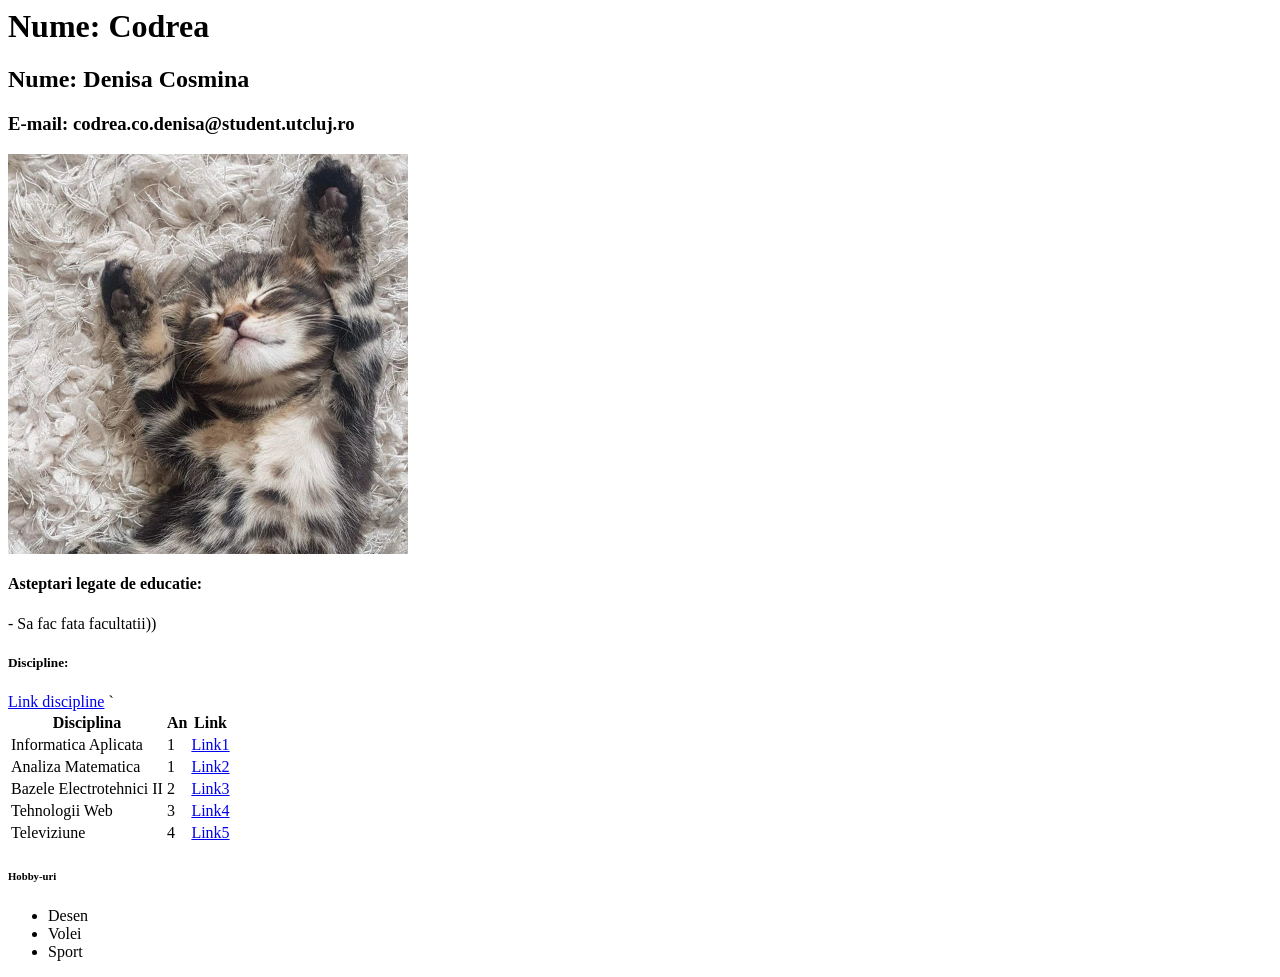
==== index.html @ 278680d6 "Add files via upload" ====
<html>
	<head>
		<title>Student</title>
	</head>

	<body>
		<h1>Nume: Codrea </h1>
		<h2>Nume: Denisa Cosmina </h2>
		<h3>E-mail: codrea.co.denisa@student.utcluj.ro </h3>
		<img src="images/poza.jpg" height="400px" weigh="400px" >
		<h4>Asteptari legate de educatie:</h4>
		     <p1> -	Sa fac fata facultatii)) </p1>
		<h5> Discipline:</h6>
		<a href=" https://etti.utcluj.ro/fise-discipline/articles/ea-ro.html"> Link discipline</a>

		
`		<table>
			<tr>
				<th>Disciplina
				<th>An
				<th>Link
			</tr>
			<tr>
				<td>Informatica Aplicata
				<td>1
				<td> <a href="https://etti.utcluj.ro/files/Acasa/Site/FiseDisciplina/EaRo/06.pdf"> Link1 </a>
			</tr>
			<tr>
				<td>Analiza Matematica
				<td>1
				<td><a href="https://etti.utcluj.ro/files/Acasa/Site/FiseDisciplina/EaRo/01.pdf"> Link2</a>
			</tr>
			<tr>
				<td>Bazele Electrotehnici II
				<td>2
				<td> <a href="https://etti.utcluj.ro/files/Acasa/Site/FiseDisciplina/EaRo/16.pdf"> Link3</a>
			</tr>
			<tr>
				<td>Tehnologii Web
				<td>3
				<td> <a href="https://etti.utcluj.ro/files/Acasa/Site/FiseDisciplina/EaRo/35.pdf"> Link4</a>
			</tr>
			<tr>
				<td>Televiziune
				<td>4
				<td> <a href="https://etti.utcluj.ro/files/Acasa/Site/FiseDisciplina/EaRo/45.pdf"> Link5</a>
			</tr>




		</table>
		<h6>Hobby-uri </h6>
		<ul>
		<li>	Desen </li>
		<li>	Volei </li>
		<li>	Sport </li>
		</ul>


	</body>
</html>
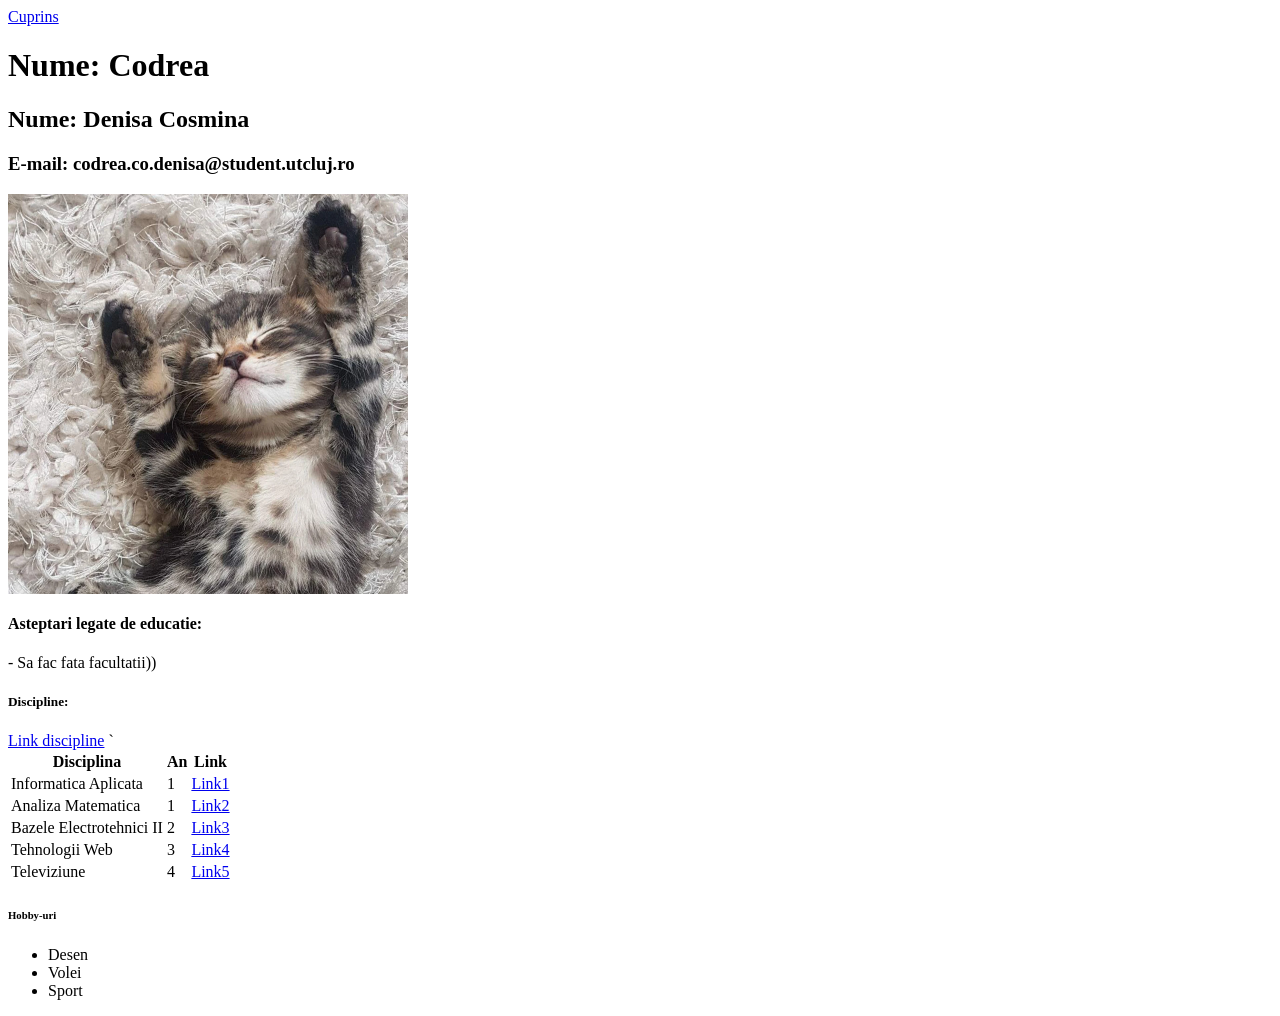
==== commit 0d142f24: "Add files via upload" ====
--- a/index.html
+++ b/index.html
@@ -4,6 +4,8 @@
 	</head>
 
 	<body>
+		<a href="cuprins.html"> Cuprins </a>
+
 		<h1>Nume: Codrea </h1>
 		<h2>Nume: Denisa Cosmina </h2>
 		<h3>E-mail: codrea.co.denisa@student.utcluj.ro </h3>
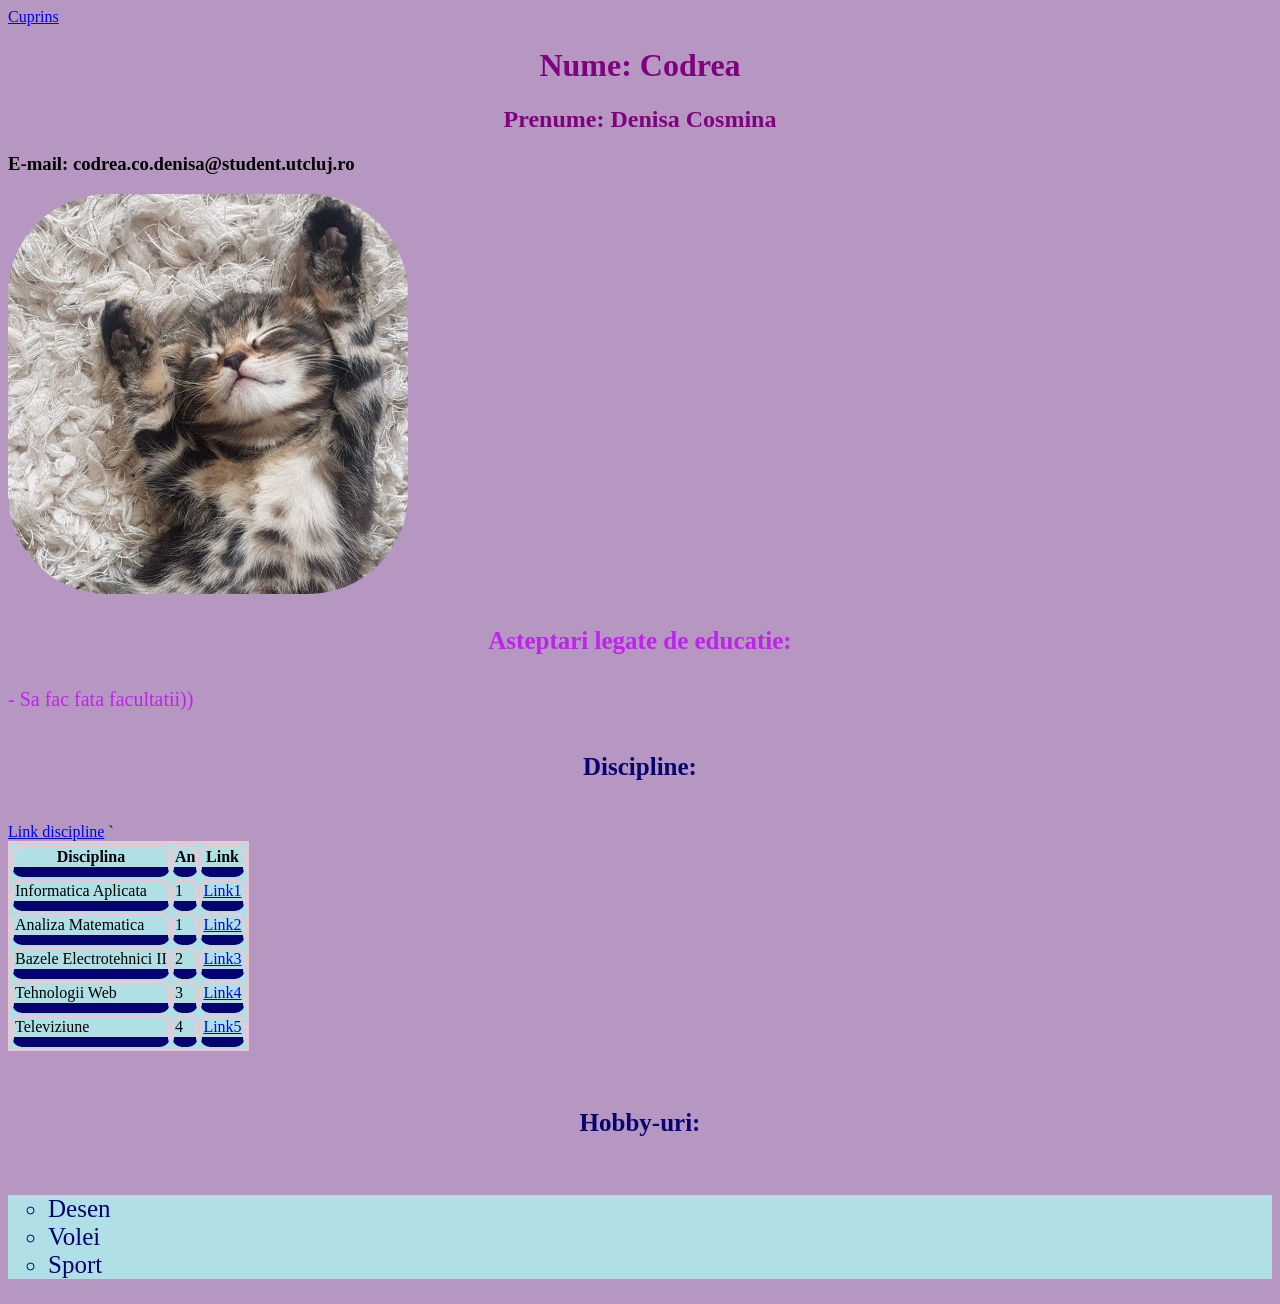
==== commit e3c0914f: "Add files via upload" ====
--- a/index.html
+++ b/index.html
@@ -1,15 +1,16 @@
 <html>
 	<head>
 		<title>Student</title>
+		<link rel="stylesheet" href="style.css">
 	</head>
 
 	<body>
 		<a href="cuprins.html"> Cuprins </a>
 
-		<h1>Nume: Codrea </h1>
-		<h2>Nume: Denisa Cosmina </h2>
+		<h1 class="text-center">Nume: Codrea </h1>
+		<h2 class="text-center">Prenume: Denisa Cosmina </h2>
 		<h3>E-mail: codrea.co.denisa@student.utcluj.ro </h3>
-		<img src="images/poza.jpg" height="400px" weigh="400px" >
+		<img id="rounded-img" src="images/poza.jpg" height="400px" weigh="400px" >
 		<h4>Asteptari legate de educatie:</h4>
 		     <p1> -	Sa fac fata facultatii)) </p1>
 		<h5> Discipline:</h6>
@@ -52,8 +53,8 @@
 
 
 		</table>
-		<h6>Hobby-uri </h6>
-		<ul>
+		<h6>Hobby-uri: </h6>
+		<ul class="color">
 		<li>	Desen </li>
 		<li>	Volei </li>
 		<li>	Sport </li>
--- a/style.css
+++ b/style.css
@@ -0,0 +1,57 @@
+h1,h2 {
+	color: purple;
+}
+h3:hover{
+	color:#bc54bf;
+	font-size: 25px;
+
+}
+h4{
+	color: #C121EE;
+ 	text-align: center;
+	font-size: 25px;
+
+}
+p1{
+	color: #C121EE;
+	font-size: 20px;
+}
+h5{
+	color: #060270;
+ 	text-align: center;
+	font-size: 25px;
+}
+h6{
+	color: #060270;
+	font-size: 25px;
+	text-align:center;
+
+}
+table,td,th{
+	border: 2px solid pink;	
+	background: powderblue;
+
+}
+th, td {
+  border-bottom: 10px solid #060270;
+  border-radius: 10px;
+}
+.color{
+	 color:#060270;
+	 font-size: 25px;
+}
+.text-center {
+	 text-align:center;
+}
+
+#rounded-img{
+	 border-radius: 100px;
+}
+ul {
+	 list-style-type: circle;
+	 background: powderblue;
+}
+body{
+	background-color:#b697c2;
+
+}
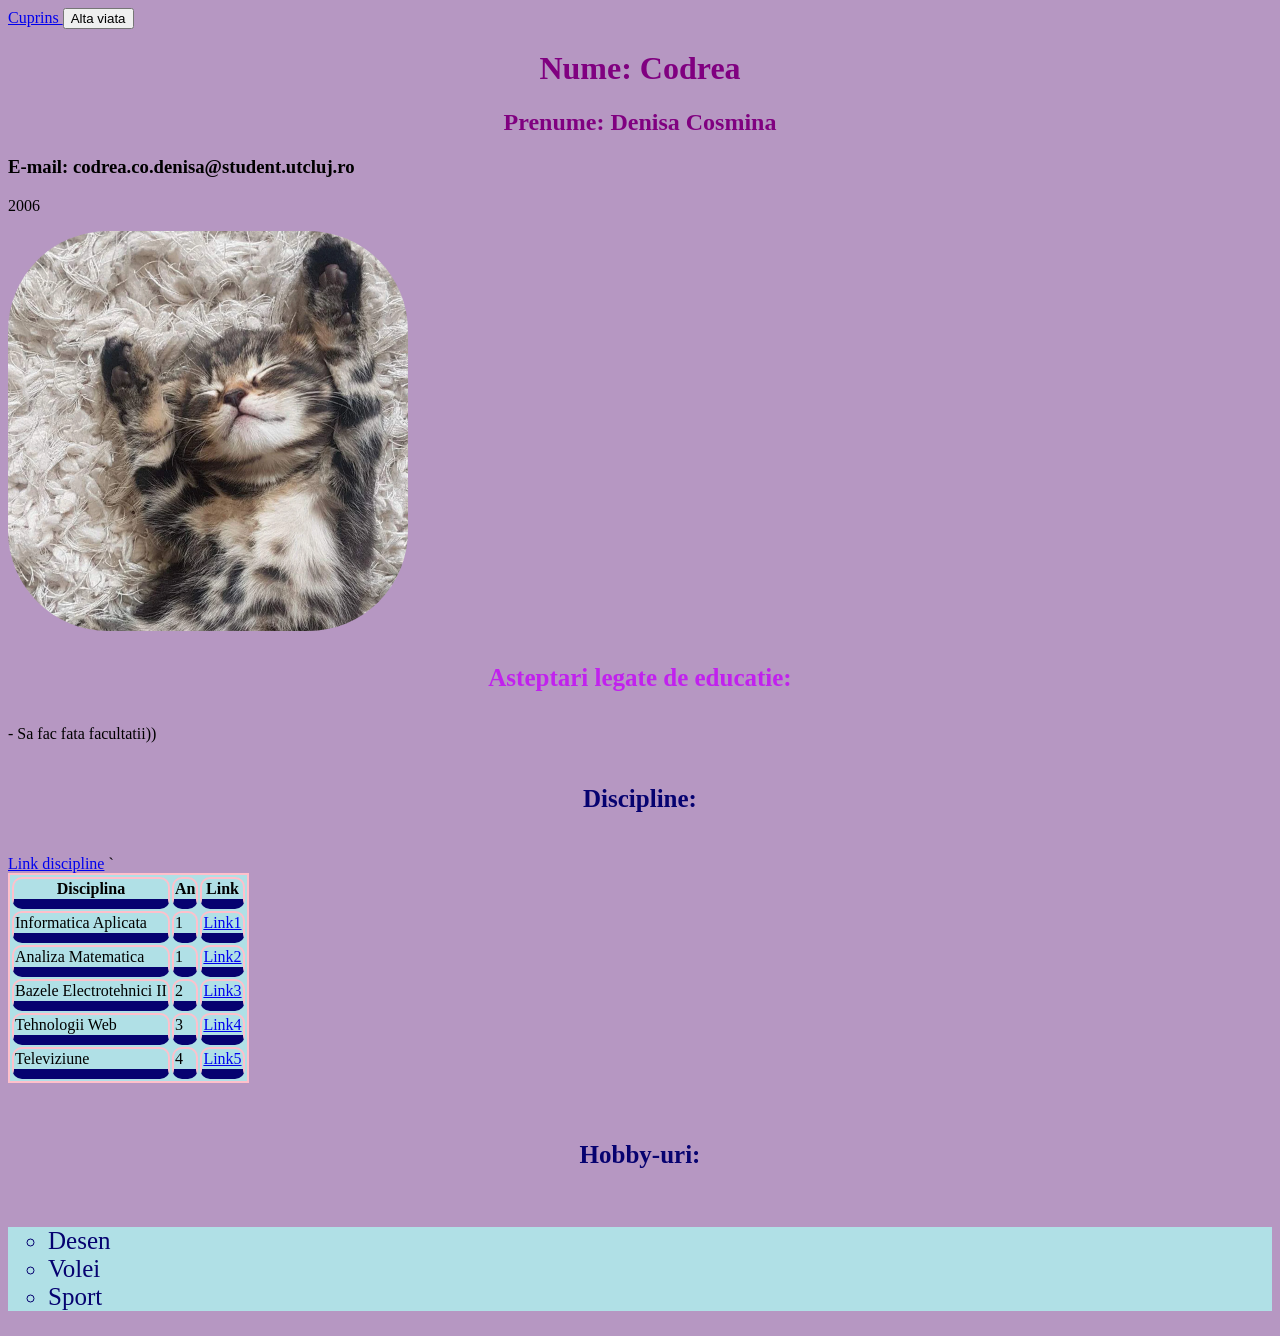
==== commit 1f773957: "Add files via upload" ====
--- a/index.html
+++ b/index.html
@@ -2,17 +2,20 @@
 	<head>
 		<title>Student</title>
 		<link rel="stylesheet" href="style.css">
+		<script src="script.js" defer>
+		</script>
 	</head>
 
-	<body>
+	<body id="body">
 		<a href="cuprins.html"> Cuprins </a>
-
-		<h1 class="text-center">Nume: Codrea </h1>
-		<h2 class="text-center">Prenume: Denisa Cosmina </h2>
+		<button id="button">Alta viata</button>
+		<h1 class="text-center" id="nume">Nume: Codrea </h1>
+		<h2 class="text-center" id="prenume">Prenume: Denisa Cosmina </h2>
 		<h3>E-mail: codrea.co.denisa@student.utcluj.ro </h3>
+		<p id="anNastere">2006</p>
 		<img id="rounded-img" src="images/poza.jpg" height="400px" weigh="400px" >
-		<h4>Asteptari legate de educatie:</h4>
-		     <p1> -	Sa fac fata facultatii)) </p1>
+		<h4 class="text-center" id="experiente">Asteptari legate de educatie:</h4>
+		     <p id="asteptari"> -	Sa fac fata facultatii)) </p>
 		<h5> Discipline:</h6>
 		<a href=" https://etti.utcluj.ro/fise-discipline/articles/ea-ro.html"> Link discipline</a>
 
